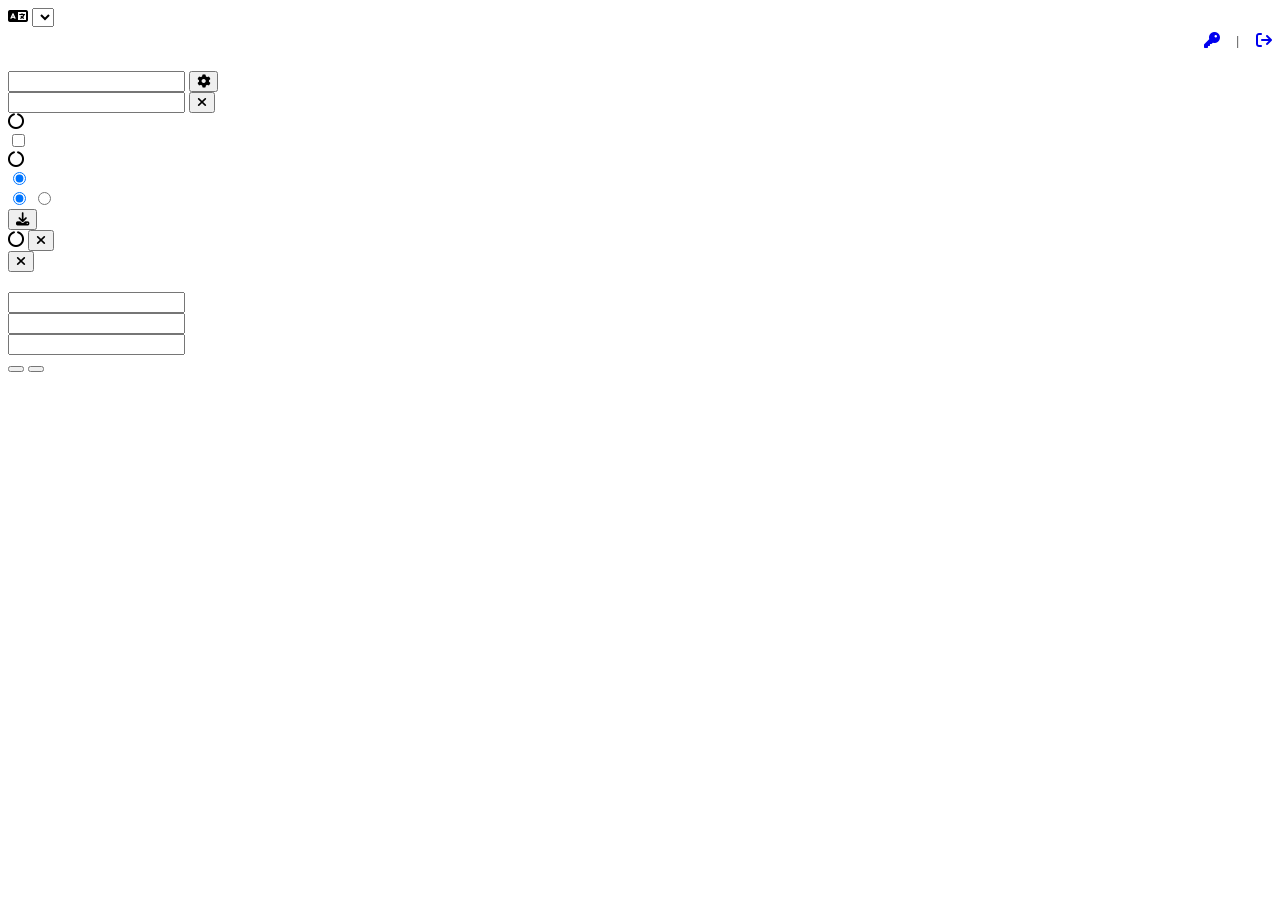
==== src/main/resources/static/index.html @ d776dc31 "Video URL paste hint is now OS dependent" ====
<!DOCTYPE html>
<html lang="cs" class="i18n-loading">

<head>
    <meta charset="UTF-8">
    <meta name="viewport" content="width=device-width, initial-scale=1.0">
    <title data-i18n="app.title"></title>
    <link href="https://fonts.googleapis.com/css2?family=Inter:wght@400;500;600;700&display=swap" rel="stylesheet">
    <link rel="stylesheet" href="/style.css">
    <link rel="stylesheet" href="https://cdnjs.cloudflare.com/ajax/libs/font-awesome/6.4.0/css/all.min.css">
    <link rel="icon" type="image/svg+xml" href="/favicon.svg">
</head>

<body>
    <div class="background-effects">
        <div class="glow-orb purple"></div>
        <div class="glow-orb blue"></div>
    </div>

    <header class="navbar">
        <div class="logo">
            <label class="language-picker" data-i18n-title="language.label">
                <i class="fa-solid fa-language" aria-hidden="true"></i>
                <select data-language-selector data-i18n-aria-label="language.label">
                    <option value="cs" data-i18n="language.cs"></option>
                    <option value="en" data-i18n="language.en"></option>
                </select>
            </label>
        </div>
        <div class="user-actions" style="display: flex; flex-direction: column; align-items: flex-end; gap: 5px;">
            <div id="logged-in-user" style="color: var(--text-muted); font-size: 0.85rem;">
                <span data-i18n="auth.loggedInAs"></span>
                <strong id="logged-in-username" style="color: var(--text-main);"></strong>
            </div>
            <div class="nav-links" style="display: flex; gap: 12px; align-items: center;">
                <a href="#" id="change-password-btn">
                    <i class="fa-solid fa-key" style="margin-right: 4px;"></i>
                    <span data-i18n="auth.changePassword"></span>
                </a>
                <span style="color: var(--text-muted); font-size: 0.8rem;">|</span>
                <a href="#" id="logout-btn">
                    <span data-i18n="auth.logout"></span>
                    <i class="fa-solid fa-arrow-right-from-bracket" style="margin-left: 5px;"></i>
                </a>
            </div>
        </div>
    </header>

    <main class="container">
        <div class="glass-card neon-border">
            <h1 class="title neon-text" data-i18n="app.title"></h1>

            <form id="download-form" class="content-wrapper">
                <div class="input-group">
                    <input type="url" id="video-url"
                        data-i18n-placeholder="download.urlPlaceholder.generic" required />
                    <button type="button" class="settings-btn" id="edit-filename-btn"
                        data-i18n-title="download.editFilename" data-i18n-aria-label="download.editFilename">
                        <i class="fa-solid fa-gear"></i>
                    </button>
                </div>

                <div class="filename-group hidden" id="filename-group">
                    <input type="text" id="custom-filename"
                        data-i18n-placeholder="download.customFilenamePlaceholder" />
                    <button type="button" class="clear-filename-btn hidden" id="clear-filename-btn"
                        data-i18n-title="download.clearFilename" data-i18n-aria-label="download.clearFilename">
                        <i class="fa-solid fa-xmark"></i>
                    </button>
                    <div class="filename-loader hidden" id="filename-loader">
                        <i class="fa-solid fa-circle-notch fa-spin"></i>
                        <span data-i18n="download.loadingTitle"></span>
                    </div>
                </div>

                <div class="toggle-container">
                    <span class="toggle-label video-label glow-text" data-i18n="download.format.video"></span>
                    <label class="switch">
                        <input type="checkbox" id="format-toggle">
                        <span class="slider round"></span>
                    </label>
                    <span class="toggle-label mp3-label" data-i18n="download.format.audio"></span>
                </div>

                <div class="resolution-options" id="resolution-options">
                    <div class="resolution-options-label"
                        data-i18n="download.video.resolutionPrompt"></div>
                    <div class="resolution-status is-empty" id="resolution-status" aria-live="polite">
                        <i class="fa-solid fa-circle-notch fa-spin" id="resolution-loader" hidden></i>
                        <span id="resolution-status-text"></span>
                    </div>
                    <div class="resolution-options-choices" id="resolution-options-choices">
                        <label class="resolution-option" data-default-resolution>
                            <input type="radio" name="video-resolution" value="best" checked>
                            <span data-i18n="download.video.bestResolution"></span>
                        </label>
                    </div>
                </div>

                <div class="audio-options hidden" id="audio-options">
                    <div class="audio-options-label" data-i18n="download.audio.conversionPrompt"></div>
                    <div class="audio-options-choices">
                        <label class="audio-option">
                            <input type="radio" name="audio-conversion" value="fastest" checked>
                            <span data-i18n="download.audio.fastest"></span>
                        </label>
                        <label class="audio-option">
                            <input type="radio" name="audio-conversion" value="mp3">
                            <span data-i18n="download.audio.mp3"></span>
                        </label>
                    </div>
                </div>

                <div class="action-container">
                    <button type="submit" id="submit-btn" class="btn-primary">
                        <span class="btn-text" data-i18n="download.start"></span>
                        <i class="fa-solid fa-download"></i>
                    </button>
                    <div id="status-message" class="status-message hidden">
                        <div class="progress-bar-bg" id="progress-bar-bg"
                            style="position: absolute; left: 0; top: 0; bottom: 0; background: rgba(0, 195, 255, 0.2); width: 0%; border-radius: 12px; transition: width 0.3s; z-index: 1;">
                        </div>
                        <i class="fa-solid fa-circle-notch fa-spin" style="z-index: 2;"></i> <span id="status-text"
                            style="z-index: 2;" data-i18n="download.status.processing"></span>
                        <button type="button" id="cancel-download-btn" class="cancel-download-btn hidden"
                            data-i18n-title="download.cancel" data-i18n-aria-label="download.cancel">
                            <i class="fa-solid fa-xmark"></i>
                        </button>
                    </div>

                    <div id="error-message" class="error-message hidden"
                        data-i18n="download.errors.generic"></div>
                </div>
            </form>
        </div>
    </main>

    <div id="app-version" class="version-info"></div>

    <!-- Change Password Modal -->
    <div id="change-password-modal" class="modal-overlay hidden">
        <div class="glass-card modal-card neon-border">
            <button type="button" class="close-modal-btn" id="close-password-btn"
                data-i18n-title="common.close" data-i18n-aria-label="common.close">
                <i class="fa-solid fa-xmark"></i>
            </button>
            <h2 class="modal-title neon-text" data-i18n="password.title"></h2>
            
            <form id="change-password-form" class="content-wrapper password-form" novalidate>
                <div class="input-group">
                    <input type="password" id="current-password"
                        data-i18n-placeholder="password.currentPlaceholder" required />
                </div>
                
                <div class="input-group">
                    <input type="password" id="new-password"
                        data-i18n-placeholder="password.newPlaceholder" required />
                </div>

                <div class="strength-meter-container">
                    <div class="strength-bar-wrapper">
                        <div id="password-strength-bar" class="strength-bar"></div>
                    </div>
                    <div class="strength-text-row">
                        <span id="password-strength-label" data-i18n="password.strength.tooWeak"></span>
                    </div>
                </div>

                <div class="input-group">
                    <input type="password" id="confirm-new-password"
                        data-i18n-placeholder="password.confirmPlaceholder" required />
                </div>

                <div class="password-actions">
                    <button type="button" id="cancel-password-btn" class="btn-secondary"
                        data-i18n="common.cancel"></button>
                    <button type="submit" id="save-password-btn" class="btn-primary"
                        data-i18n="common.save"></button>
                </div>

                <div id="password-error-message" class="error-message password-feedback hidden" role="alert"
                    data-i18n="download.errors.generic"></div>
                <div id="password-success-message" class="btn-success password-feedback hidden" role="status"
                    data-i18n="password.success"></div>
            </form>
        </div>
    </div>

    <script src="/preferences.js"></script>
    <script src="/i18n.js"></script>
    <script src="/script.js"></script>
</body>

</html>
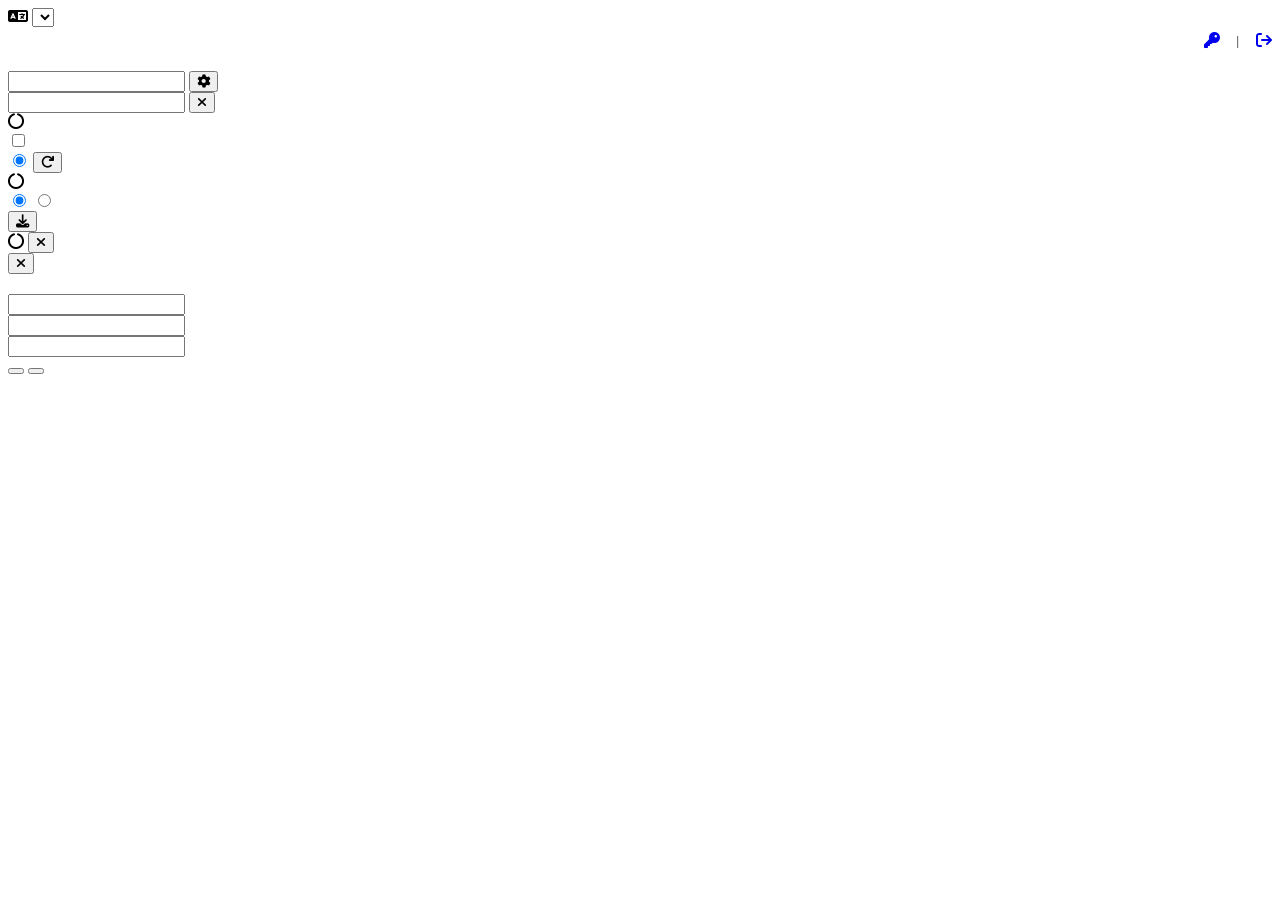
==== commit 14623cd2: "Improved video resolution selection in web interface" ====
--- a/src/main/resources/static/index.html
+++ b/src/main/resources/static/index.html
@@ -85,16 +85,23 @@
                 <div class="resolution-options" id="resolution-options">
                     <div class="resolution-options-label"
                         data-i18n="download.video.resolutionPrompt"></div>
-                    <div class="resolution-status is-empty" id="resolution-status" aria-live="polite">
-                        <i class="fa-solid fa-circle-notch fa-spin" id="resolution-loader" hidden></i>
-                        <span id="resolution-status-text"></span>
-                    </div>
                     <div class="resolution-options-choices" id="resolution-options-choices">
                         <label class="resolution-option" data-default-resolution>
                             <input type="radio" name="video-resolution" value="best" checked>
                             <span data-i18n="download.video.bestResolution"></span>
                         </label>
-                    </div>
+                        <button type="button" class="resolution-select-button" id="select-resolution-btn"
+                            data-i18n-title="download.video.loadResolutions">
+                            <i class="fa-solid fa-arrow-rotate-right" id="resolution-reload-icon" hidden></i>
+                            <span data-i18n="download.video.selectResolution"></span>
+                        </button>
+                    </div>
+                    <div class="resolution-status is-empty" id="resolution-status" aria-live="polite">
+                        <i class="fa-solid fa-circle-notch fa-spin" id="resolution-loader" hidden></i>
+                        <span id="resolution-status-text"></span>
+                    </div>
+                    <div class="resolution-options-choices resolution-results is-empty"
+                        id="resolution-results"></div>
                 </div>
 
                 <div class="audio-options hidden" id="audio-options">
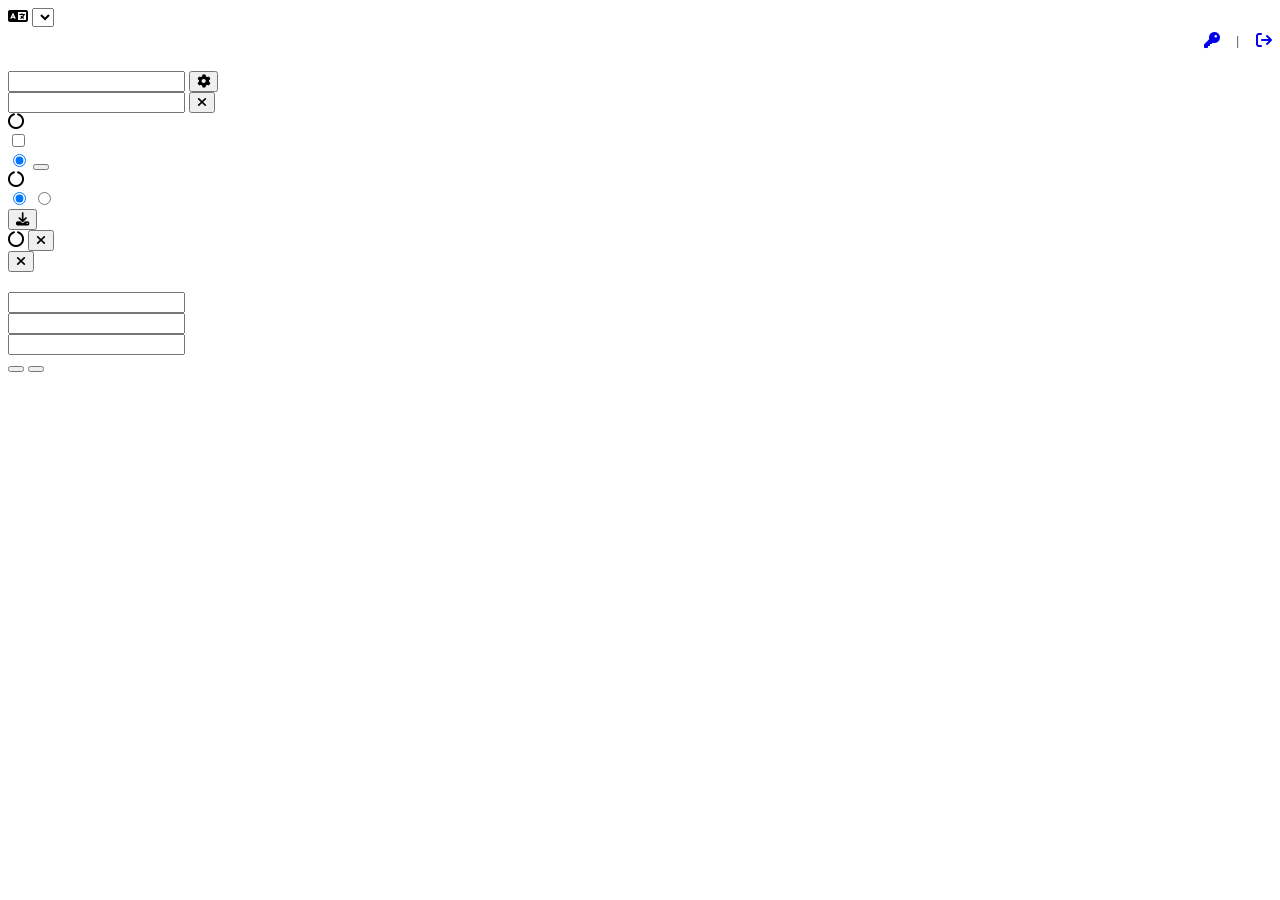
==== commit 8cd8eff7: "Improved video resolution selection in web interface" ====
--- a/src/main/resources/static/index.html
+++ b/src/main/resources/static/index.html
@@ -92,7 +92,6 @@
                         </label>
                         <button type="button" class="resolution-select-button" id="select-resolution-btn"
                             data-i18n-title="download.video.loadResolutions">
-                            <i class="fa-solid fa-arrow-rotate-right" id="resolution-reload-icon" hidden></i>
                             <span data-i18n="download.video.selectResolution"></span>
                         </button>
                     </div>
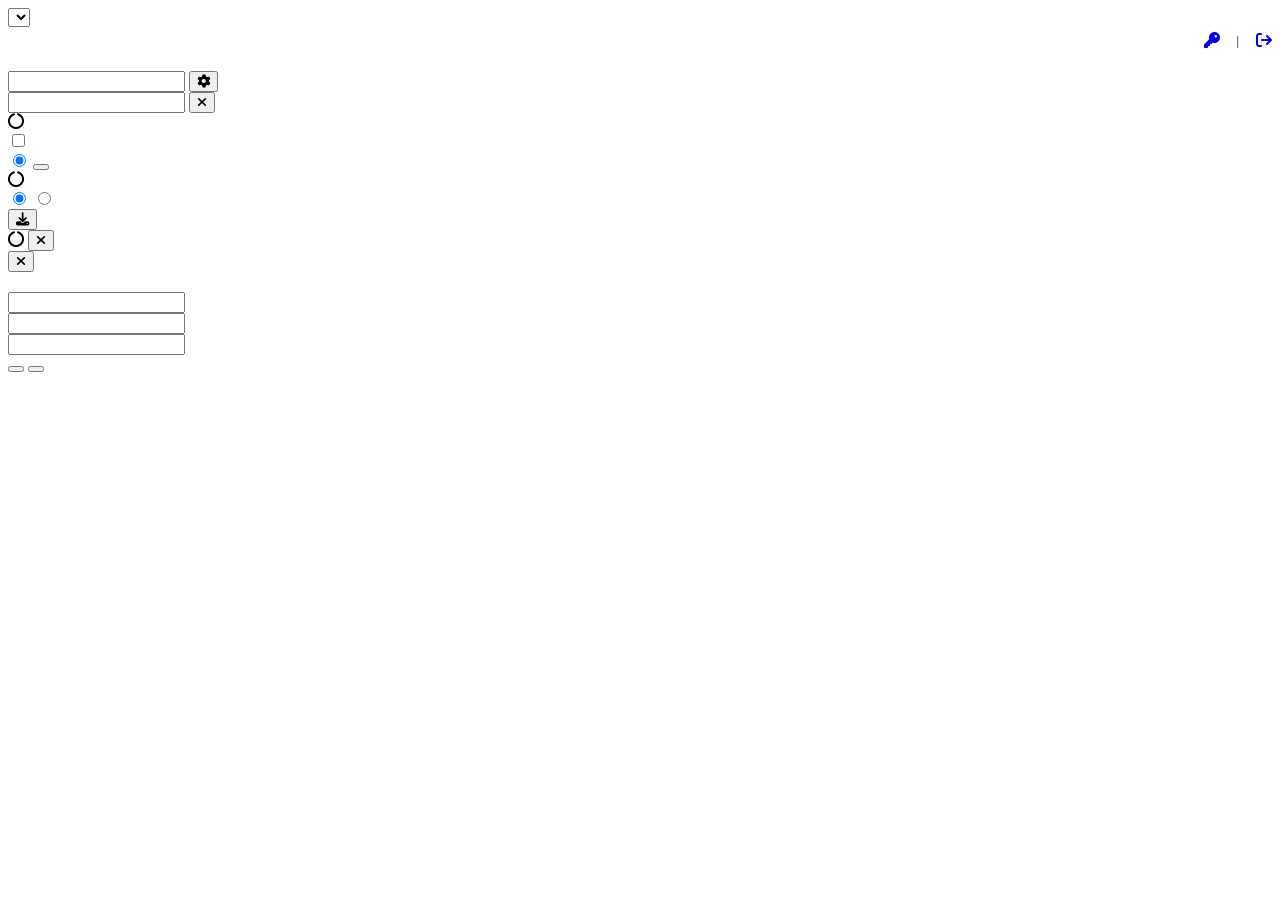
==== commit b4560f79: "Visual improvements of language selector" ====
--- a/src/main/resources/static/index.html
+++ b/src/main/resources/static/index.html
@@ -20,7 +20,6 @@
     <header class="navbar">
         <div class="logo">
             <label class="language-picker" data-i18n-title="language.label">
-                <i class="fa-solid fa-language" aria-hidden="true"></i>
                 <select data-language-selector data-i18n-aria-label="language.label">
                     <option value="cs" data-i18n="language.cs"></option>
                     <option value="en" data-i18n="language.en"></option>
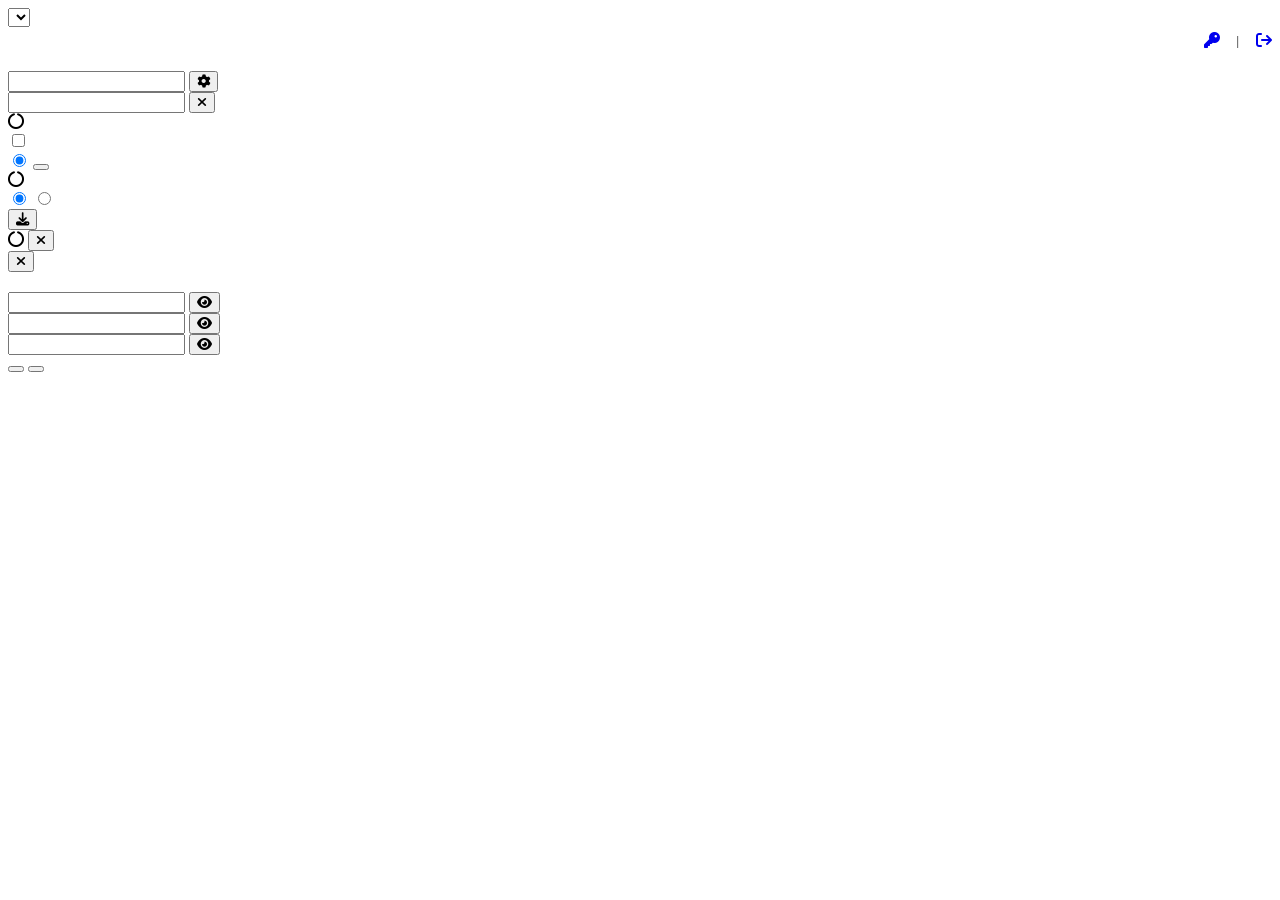
==== commit 6e81716f: "Eye buttons added into password fields" ====
--- a/src/main/resources/static/index.html
+++ b/src/main/resources/static/index.html
@@ -123,7 +123,7 @@
                     </button>
                     <div id="status-message" class="status-message hidden">
                         <div class="progress-bar-bg" id="progress-bar-bg"
-                            style="position: absolute; left: 0; top: 0; bottom: 0; background: rgba(0, 195, 255, 0.2); width: 0%; border-radius: 12px; transition: width 0.3s; z-index: 1;">
+                            style="position: absolute; left: 0; top: 0; bottom: 0; background: rgba(0, 195, 255, 0.2); width: 0%; transition: width 0.3s; z-index: 1;">
                         </div>
                         <i class="fa-solid fa-circle-notch fa-spin" style="z-index: 2;"></i> <span id="status-text"
                             style="z-index: 2;" data-i18n="download.status.processing"></span>
@@ -153,13 +153,30 @@
             
             <form id="change-password-form" class="content-wrapper password-form" novalidate>
                 <div class="input-group">
-                    <input type="password" id="current-password"
-                        data-i18n-placeholder="password.currentPlaceholder" required />
+                    <div class="password-input-wrapper">
+                        <input type="password" id="current-password" class="password-input"
+                            data-i18n-placeholder="password.currentPlaceholder" autocomplete="current-password"
+                            required />
+                        <button type="button" class="password-visibility-toggle"
+                            data-password-target="current-password" data-i18n-title="password.visibility.show"
+                            data-i18n-aria-label="password.visibility.show" aria-controls="current-password"
+                            aria-pressed="false">
+                            <i class="fa-solid fa-eye" aria-hidden="true"></i>
+                        </button>
+                    </div>
                 </div>
                 
                 <div class="input-group">
-                    <input type="password" id="new-password"
-                        data-i18n-placeholder="password.newPlaceholder" required />
+                    <div class="password-input-wrapper">
+                        <input type="password" id="new-password" class="password-input"
+                            data-i18n-placeholder="password.newPlaceholder" autocomplete="new-password" required />
+                        <button type="button" class="password-visibility-toggle"
+                            data-password-target="new-password" data-i18n-title="password.visibility.show"
+                            data-i18n-aria-label="password.visibility.show" aria-controls="new-password"
+                            aria-pressed="false">
+                            <i class="fa-solid fa-eye" aria-hidden="true"></i>
+                        </button>
+                    </div>
                 </div>
 
                 <div class="strength-meter-container">
@@ -172,8 +189,16 @@
                 </div>
 
                 <div class="input-group">
-                    <input type="password" id="confirm-new-password"
-                        data-i18n-placeholder="password.confirmPlaceholder" required />
+                    <div class="password-input-wrapper">
+                        <input type="password" id="confirm-new-password" class="password-input"
+                            data-i18n-placeholder="password.confirmPlaceholder" autocomplete="new-password" required />
+                        <button type="button" class="password-visibility-toggle"
+                            data-password-target="confirm-new-password" data-i18n-title="password.visibility.show"
+                            data-i18n-aria-label="password.visibility.show" aria-controls="confirm-new-password"
+                            aria-pressed="false">
+                            <i class="fa-solid fa-eye" aria-hidden="true"></i>
+                        </button>
+                    </div>
                 </div>
 
                 <div class="password-actions">
@@ -193,6 +218,7 @@
 
     <script src="/preferences.js"></script>
     <script src="/i18n.js"></script>
+    <script src="/password-visibility.js"></script>
     <script src="/script.js"></script>
 </body>
 
